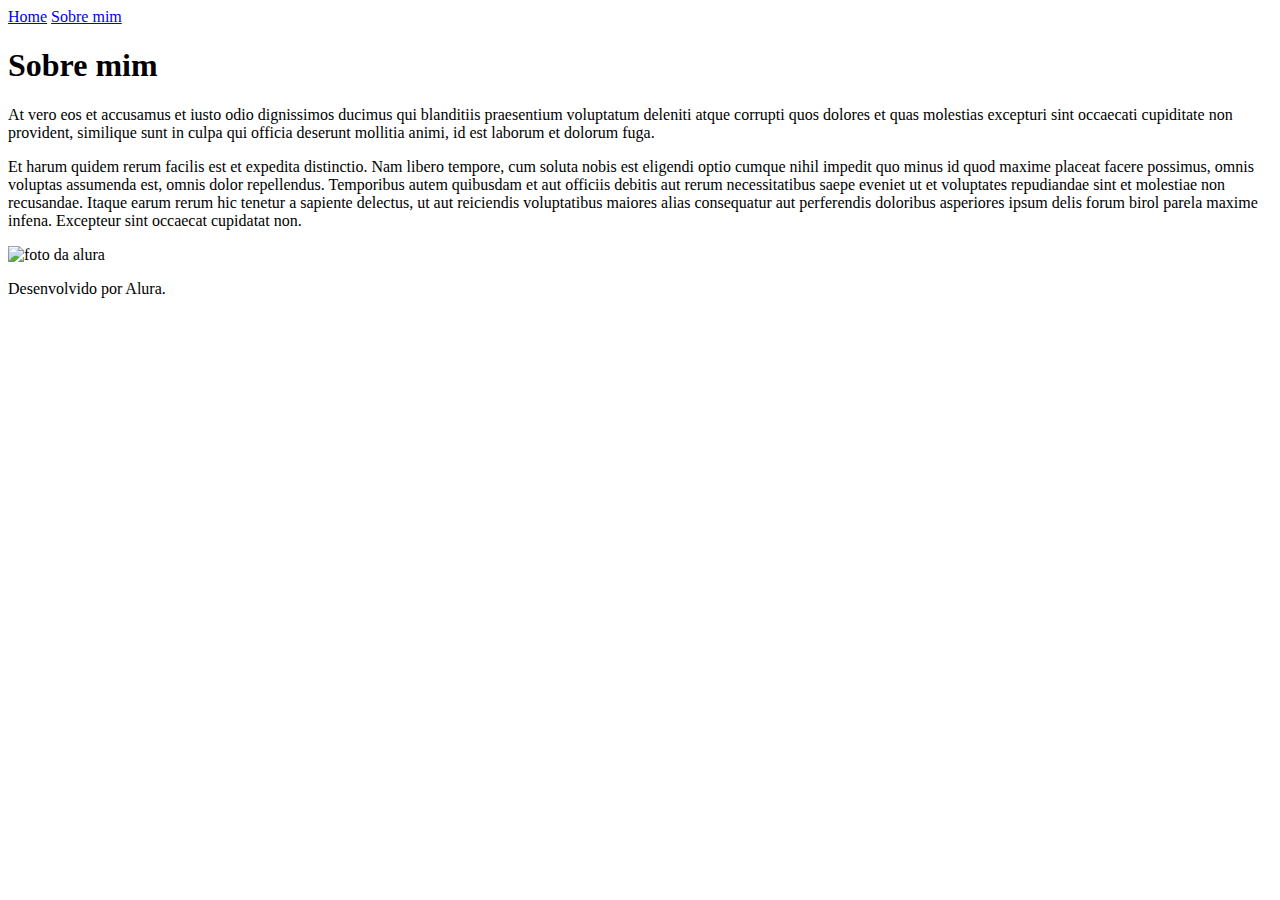
==== about.html @ f7507fb3 "Add files via upload" ====
<!DOCTYPE html>
<html lang="pt-br">
<head>
    <meta charset="UTF-8">
    <meta http-equiv="X-UA-Compatible" content="IE=edge">
    <meta name="viewport" content="width=device-width, initial-scale=1.0">
    <title>Sobre mim</title>
    <link rel="stylesheet" href="./styles/style.css">
</head>
<body>
    <header class="cabecalho">
        <nav class="cabecalho__menu">
            <a class="cabecalho__menu__link" href="index.html">Home</a>
            <a class="cabecalho__menu__link" href="about.html">Sobre mim</a>
        </nav>
    </header>
    <main class="apresentacao">
        <section class="apresentacao__conteudo">
        <h1 class="apresentacao__conteudo__titulo">Sobre mim</h1>
        <p class="apresentacao__conteudo__texto">At vero eos et accusamus et iusto odio dignissimos ducimus qui blanditiis praesentium voluptatum deleniti atque corrupti quos dolores et quas molestias excepturi sint occaecati cupiditate non provident, similique sunt in culpa qui officia deserunt mollitia animi, id est laborum et dolorum fuga.</p>
        <p class="apresentacao__conteudo__texto">Et harum quidem rerum facilis est et expedita distinctio. Nam libero tempore, cum soluta nobis est eligendi optio cumque nihil impedit quo minus id quod maxime placeat facere possimus, omnis voluptas assumenda est, omnis dolor repellendus. Temporibus autem quibusdam et aut officiis debitis aut rerum necessitatibus saepe eveniet ut et voluptates repudiandae sint et molestiae non recusandae. Itaque earum rerum hic tenetur a sapiente delectus, ut aut reiciendis voluptatibus maiores alias consequatur aut perferendis doloribus asperiores ipsum delis forum birol parela maxime infena. Excepteur sint occaecat cupidatat non.</p>
        </section>
        <img class="apresentacao__imagem" src="assets/imagem1.jpg" alt="foto da alura">
    </main>
    <footer class="rodape">
        <p>Desenvolvido por Alura.</p>
    </footer>
</body>
</html>
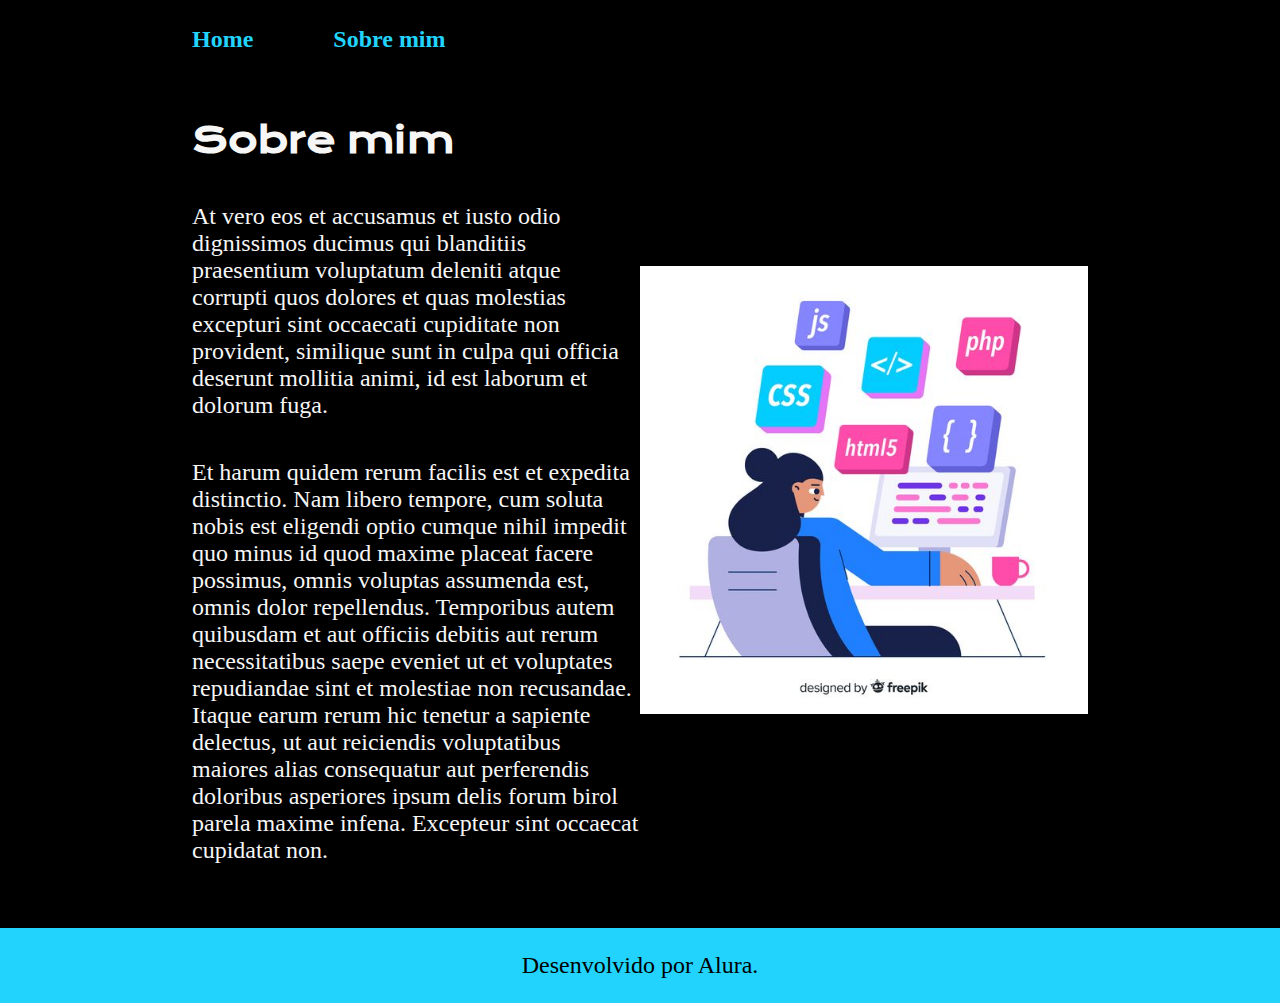
==== commit df9bdb6b: "Update about.html" ====
--- a/about.html
+++ b/about.html
@@ -5,7 +5,7 @@
     <meta http-equiv="X-UA-Compatible" content="IE=edge">
     <meta name="viewport" content="width=device-width, initial-scale=1.0">
     <title>Sobre mim</title>
-    <link rel="stylesheet" href="./styles/style.css">
+    <link rel="stylesheet" href="./style.css">
 </head>
 <body>
     <header class="cabecalho">
@@ -20,10 +20,10 @@
         <p class="apresentacao__conteudo__texto">At vero eos et accusamus et iusto odio dignissimos ducimus qui blanditiis praesentium voluptatum deleniti atque corrupti quos dolores et quas molestias excepturi sint occaecati cupiditate non provident, similique sunt in culpa qui officia deserunt mollitia animi, id est laborum et dolorum fuga.</p>
         <p class="apresentacao__conteudo__texto">Et harum quidem rerum facilis est et expedita distinctio. Nam libero tempore, cum soluta nobis est eligendi optio cumque nihil impedit quo minus id quod maxime placeat facere possimus, omnis voluptas assumenda est, omnis dolor repellendus. Temporibus autem quibusdam et aut officiis debitis aut rerum necessitatibus saepe eveniet ut et voluptates repudiandae sint et molestiae non recusandae. Itaque earum rerum hic tenetur a sapiente delectus, ut aut reiciendis voluptatibus maiores alias consequatur aut perferendis doloribus asperiores ipsum delis forum birol parela maxime infena. Excepteur sint occaecat cupidatat non.</p>
         </section>
-        <img class="apresentacao__imagem" src="assets/imagem1.jpg" alt="foto da alura">
+        <img class="apresentacao__imagem" src="./imagem1.jpg" alt="foto da alura">
     </main>
     <footer class="rodape">
         <p>Desenvolvido por Alura.</p>
     </footer>
 </body>
-</html>+</html>
--- a/style.css
+++ b/style.css
@@ -0,0 +1,131 @@
+@import url('https://fonts.googleapis.com/css2?family=Krona+One&family=Montserrat:wght@600&display=swap');
+
+:root {
+    --cor-primaria: #000000;
+    --cor-secundaria: #F6F6F6;
+    --cor-tercearia: #22D4FD;
+    --cor-hover: #272727;
+
+    --fonte-primaria: 'Krona One', sans-serif;
+    --fonte-secundaria: 'Montserrat', sans-serif;
+}
+
+* {
+    margin:0;
+    padding: 0;
+}
+
+body {
+    box-sizing:border-box;
+    background-color:var(--cor-primaria);
+    color:var(--cor-secundaria);
+}
+
+.cabecalho {
+    padding: 2% 0% 0% 15%;
+}
+
+.cabecalho__menu {
+    display: flex;
+    gap: 80px;
+}
+
+.cabecalho__menu__link {
+    font-family:var(--font-secundaria);
+    font-size: 1.5rem;
+    font-weight: 600;
+    color:var(--cor-tercearia);
+    text-decoration: none;
+}
+
+.apresentacao {
+    padding:5% 15%;
+    display:flex;
+    align-items:center;
+    justify-content:space-between;
+}
+
+.apresentacao__conteudo {
+    width: 50%;
+    display:flex;
+    flex-direction:column;
+    gap:40px;
+}
+
+.apresentacao__conteudo__titulo {
+    font-size: 2.25rem;
+    font-family:var(--fonte-primaria);
+}
+
+.titulo-destaque {
+    color:var(--cor-tercearia);
+}
+
+.apresentacao__conteudo__texto {
+    font-size: 1.5rem;
+    font-family:var(--font-secundaria);
+}
+
+.apresentacao__links {
+    display:flex;
+    flex-direction: column;
+    justify-content: space-between;
+    align-items: center;
+    gap: 32px;
+}
+
+.apresentacao__links__subtitulo {
+    font-family:var(--fonte-primaria);
+    font-weight: 400;
+    font-size: 1.5rem;
+}
+
+.apresentacao__links__navegacao {
+    display:flex;
+    justify-content:center;
+    gap: 16px;
+    border: 2px solid var(--cor-tercearia);
+    width: 50%;
+    text-align: center;
+    border-radius: 8px;
+    font-size: 1.5rem;
+    font-weight: 600;
+    padding: 21.5px 0;
+    text-decoration: none;
+    color:var(--cor-tercearia);
+    font-family:var(--font-secundaria);
+}
+
+.apresentacao__links__link:hover {
+    background-color:var(--cor-hover);
+}
+
+.rodape {
+    padding: 24px;
+    color:var(--cor-primaria);
+    background-color: var(--cor-tercearia);
+    text-align: center;
+    font-family: var(--font-secundaria);
+    font-size: 1.5rem;
+    font-weight: 400;
+}
+
+.apresentacao__imagem {
+    width: 50%;
+}
+
+@media (max-width: 1200px) {
+    .cabecalho {
+        padding: 10%;
+    }
+    .cabecalho__menu {
+            justify-content: center;
+        }
+    .apresentacao {
+        flex-direction: column-reverse;
+        padding: 5%;
+    }
+    .apresentacao__conteudo {
+        width: auto;
+    }
+}